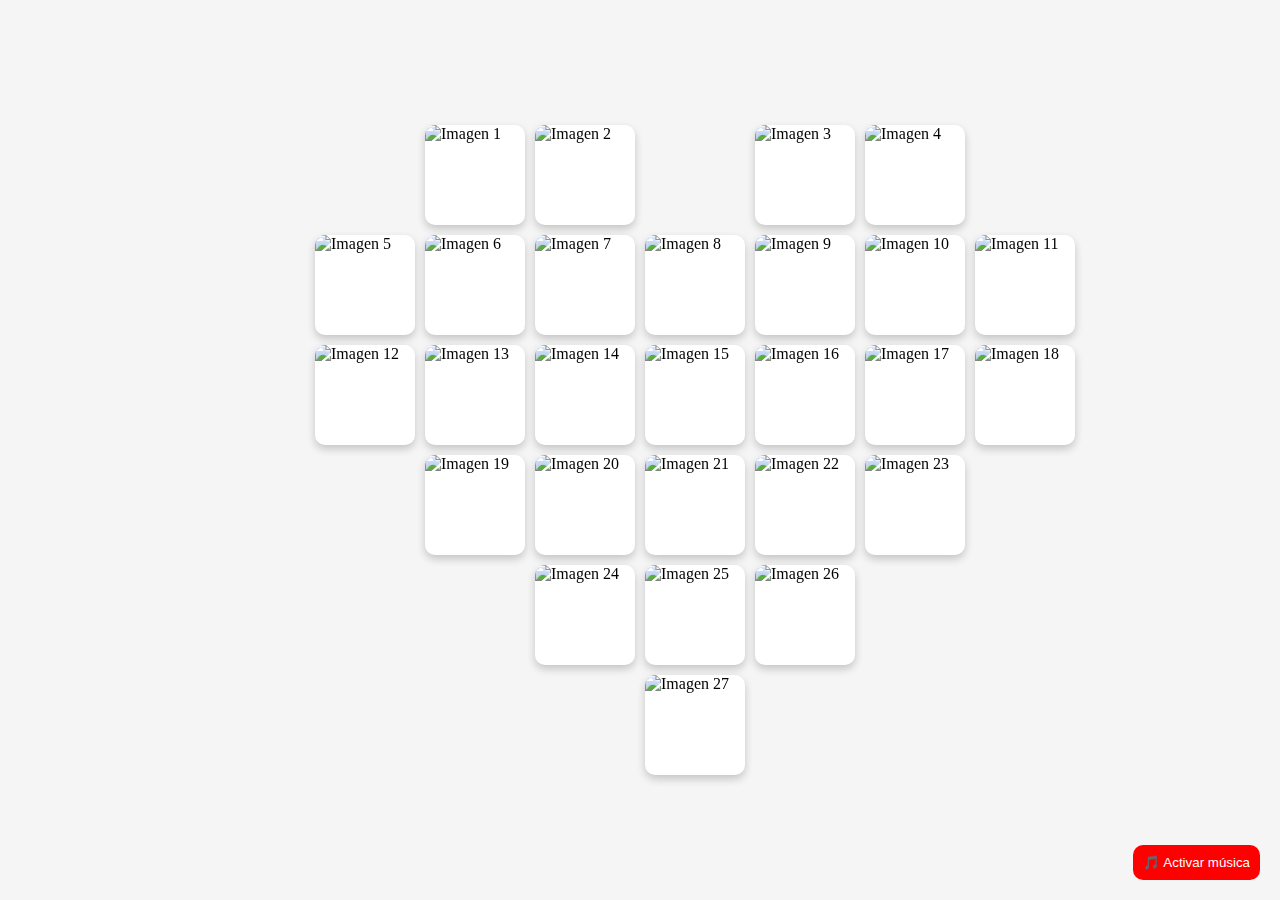
==== fotos.html @ cc610320 "Add files via upload" ====
<!DOCTYPE html>
<html lang="es">
<head>
    <meta charset="UTF-8">
    <meta name="viewport" content="width=device-width, initial-scale=1.0">
    <title>Galería en Forma de Corazón</title>
    <link rel="stylesheet" href="styles.css">
</head>
<body>

    <audio id="background-music" loop>
        <source src="I was made for lovin you.mp3" type="audio/mpeg">
    </audio>

    <div class="heart-gallery">
        <div class="card" onclick="flipCard(this)"><div class="card-inner"><div class="card-front"><img src="Collage/img1.jpg" alt="Imagen 1"></div><div class="card-back"></div></div></div>
        <div class="card" onclick="flipCard(this)"><div class="card-inner"><div class="card-front"><img src="Collage/img2.jpg" alt="Imagen 2"></div><div class="card-back"></div></div></div>
        <div class="card" onclick="flipCard(this)"><div class="card-inner"><div class="card-front"><img src="Collage/img3.jpg" alt="Imagen 3"></div><div class="card-back"></div></div></div>
        <div class="card" onclick="flipCard(this)"><div class="card-inner"><div class="card-front"><img src="Collage/img4.jpg" alt="Imagen 4"></div><div class="card-back"></div></div></div>
        <div class="card" onclick="flipCard(this)"><div class="card-inner"><div class="card-front"><img src="Collage/img5.jpg" alt="Imagen 5"></div><div class="card-back"></div></div></div>
        <div class="card" onclick="flipCard(this)"><div class="card-inner"><div class="card-front"><img src="Collage/img6.jpg" alt="Imagen 6"></div><div class="card-back"></div></div></div>
        <div class="card" onclick="flipCard(this)"><div class="card-inner"><div class="card-front"><img src="Collage/img7.jpg" alt="Imagen 7"></div><div class="card-back"></div></div></div>
        <div class="card" onclick="flipCard(this)"><div class="card-inner"><div class="card-front"><img src="Collage/img8.jpg" alt="Imagen 8"></div><div class="card-back"></div></div></div>
        <div class="card" onclick="flipCard(this)"><div class="card-inner"><div class="card-front"><img src="Collage/img9.jpg" alt="Imagen 9"></div><div class="card-back"></div></div></div>
        <div class="card" onclick="flipCard(this)"><div class="card-inner"><div class="card-front"><img src="Collage/img10.jpg" alt="Imagen 10"></div><div class="card-back"></div></div></div>
        <div class="card" onclick="flipCard(this)"><div class="card-inner"><div class="card-front"><img src="Collage/img11.jpg" alt="Imagen 11"></div><div class="card-back"></div></div></div>
        <div class="card" onclick="flipCard(this)"><div class="card-inner"><div class="card-front"><img src="Collage/img12.jpg" alt="Imagen 12"></div><div class="card-back"></div></div></div>
        <div class="card" onclick="flipCard(this)"><div class="card-inner"><div class="card-front"><img src="Collage/img13.jpg" alt="Imagen 13"></div><div class="card-back"></div></div></div>
        <div class="card" onclick="flipCard(this)"><div class="card-inner"><div class="card-front"><img src="Collage/img14.jpg" alt="Imagen 14"></div><div class="card-back"></div></div></div>
        <div class="card" onclick="flipCard(this)"><div class="card-inner"><div class="card-front"><img src="Collage/img15.jpg" alt="Imagen 15"></div><div class="card-back"></div></div></div>
        <div class="card" onclick="flipCard(this)"><div class="card-inner"><div class="card-front"><img src="Collage/img16.jpg" alt="Imagen 16"></div><div class="card-back"></div></div></div>
        <div class="card" onclick="flipCard(this)"><div class="card-inner"><div class="card-front"><img src="Collage/img17.jpg" alt="Imagen 17"></div><div class="card-back"></div></div></div>
        <div class="card" onclick="flipCard(this)"><div class="card-inner"><div class="card-front"><img src="Collage/img18.jpg" alt="Imagen 18"></div><div class="card-back"></div></div></div>
        <div class="card" onclick="flipCard(this)"><div class="card-inner"><div class="card-front"><img src="Collage/img19.jpg" alt="Imagen 19"></div><div class="card-back"></div></div></div>
        <div class="card" onclick="flipCard(this)"><div class="card-inner"><div class="card-front"><img src="Collage/img20.jpg" alt="Imagen 20"></div><div class="card-back"></div></div></div>
        <div class="card" onclick="flipCard(this)"><div class="card-inner"><div class="card-front"><img src="Collage/img21.jpg" alt="Imagen 21"></div><div class="card-back"></div></div></div>
        <div class="card" onclick="flipCard(this)"><div class="card-inner"><div class="card-front"><img src="Collage/img22.jpg" alt="Imagen 22"></div><div class="card-back"></div></div></div>
        <div class="card" onclick="flipCard(this)"><div class="card-inner"><div class="card-front"><img src="Collage/img23.jpg" alt="Imagen 23"></div><div class="card-back"></div></div></div>
        <div class="card" onclick="flipCard(this)"><div class="card-inner"><div class="card-front"><img src="Collage/img24.jpg" alt="Imagen 24"></div><div class="card-back"></div></div></div>
        <div class="card" onclick="flipCard(this)"><div class="card-inner"><div class="card-front"><img src="Collage/img25.jpg" alt="Imagen 25"></div><div class="card-back"></div></div></div>
        <div class="card" onclick="flipCard(this)"><div class="card-inner"><div class="card-front"><img src="Collage/img26.jpg" alt="Imagen 26"></div><div class="card-back"></div></div></div>
        <div class="card" onclick="flipCard(this)"><div class="card-inner"><div class="card-front"><img src="Collage/img27.jpg" alt="Imagen 27"></div><div class="card-back"></div></div></div>

    </div>
    <script src="script.js"></script>
</body>
</html>
---- styles.css ----
body {
    display: flex;
    justify-content: center;
    align-items: center;
    height: 100vh;
    background-color: #f5f5f5;
    margin: 0;
}

.heart-gallery {
    display: grid;
    grid-template-columns: repeat(5, 100px);
    grid-template-rows: repeat(5, 100px);
    gap: 10px;
    position: relative;
}

.card {
    width: 100px;
    height: 100px;
    perspective: 1000px;
}

.card-inner {
    width: 100%;
    height: 100%;
    position: relative;
    transform-style: preserve-3d;
    transition: transform 0.6s;
}

.card:hover .card-inner {
    transform: rotateY(180deg);
}

.card-front, .card-back {
    width: 100%;
    height: 100%;
    position: absolute;
    backface-visibility: hidden;
    display: flex;
    justify-content: center;
    align-items: center;
    border-radius: 10px;
    box-shadow: 0 4px 8px rgba(0,0,0,0.2);
}

.card-front {
    background-color: white;
}

.card-front img {
    width: 100%;
    height: 100%;
    object-fit: cover;
    border-radius: 10px;
}

.card-back {
    background-color: #ff4d6d;
    transform: rotateY(180deg);
}

.floating-heart {
    position: fixed;
    bottom: 0;
    font-size: 21px;
    animation: floatUp 5s linear infinite, fadeOut 5s linear forwards;
}

@keyframes floatUp {
    from {
        transform: translateY(0);
    }
    to {
        transform: translateY(-100vh);
    }
}

@keyframes fadeOut {
    0% {
        opacity: 1;
    }
    100% {
        opacity: 0;
    }
}

.card-back {
    display: flex;
    align-items: center;
    justify-content: center;
    text-align: center;
    background: rgba(202, 3, 3, 0.8);
    color: white;
    font-size: 12px;
    font-weight: bold;
    padding: 10px;
    border-radius: 10px;
}

.love-quote {
    max-width: 90%;
    word-wrap: break-word;
    font-size: 14px;
    text-shadow: 2px 2px 4px rgba(0, 0, 0, 0.5);
}
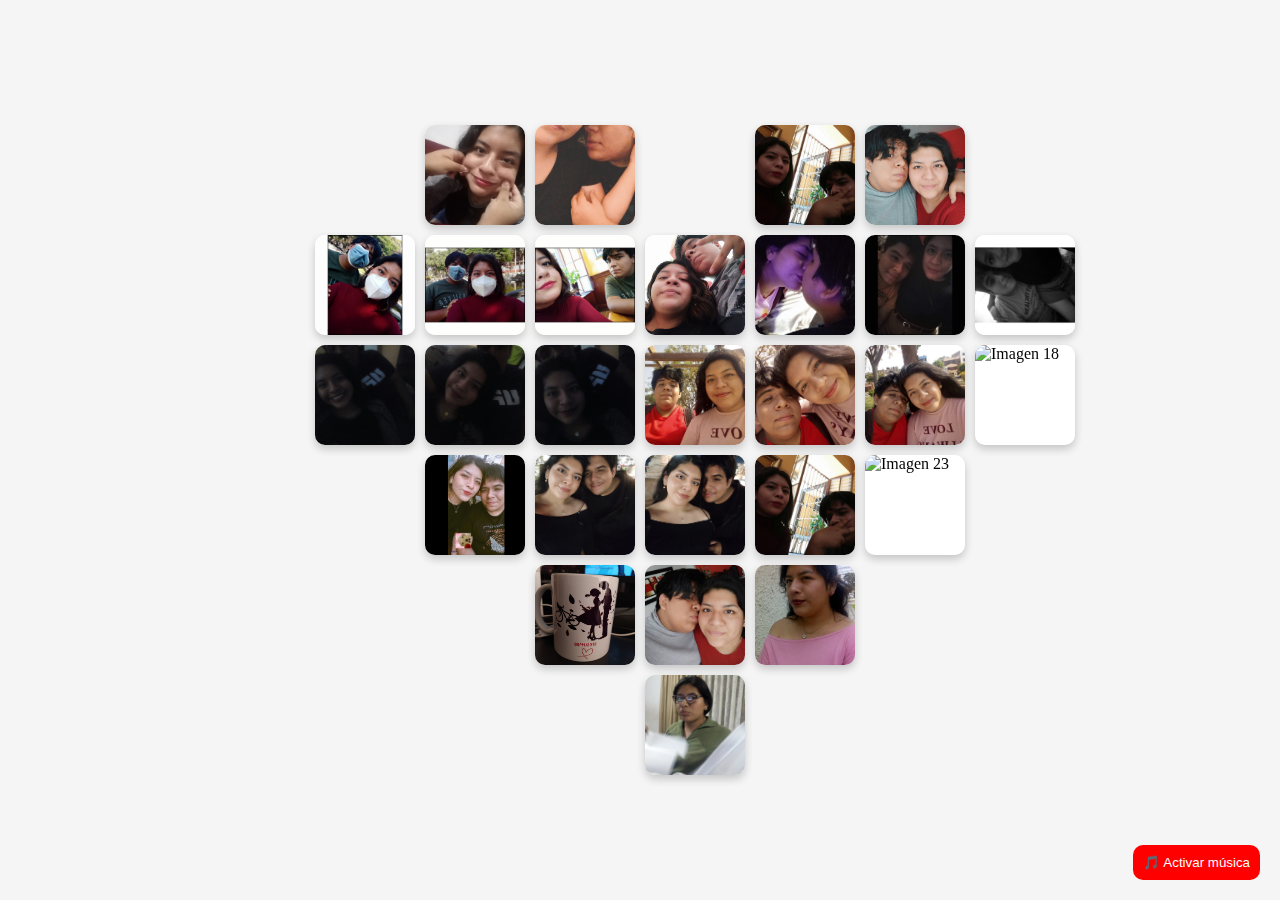
==== commit 7134b595: "Update fotos.html" ====
--- a/fotos.html
+++ b/fotos.html
@@ -13,35 +13,35 @@
     </audio>
 
     <div class="heart-gallery">
-        <div class="card" onclick="flipCard(this)"><div class="card-inner"><div class="card-front"><img src="Collage/img1.jpg" alt="Imagen 1"></div><div class="card-back"></div></div></div>
-        <div class="card" onclick="flipCard(this)"><div class="card-inner"><div class="card-front"><img src="Collage/img2.jpg" alt="Imagen 2"></div><div class="card-back"></div></div></div>
-        <div class="card" onclick="flipCard(this)"><div class="card-inner"><div class="card-front"><img src="Collage/img3.jpg" alt="Imagen 3"></div><div class="card-back"></div></div></div>
-        <div class="card" onclick="flipCard(this)"><div class="card-inner"><div class="card-front"><img src="Collage/img4.jpg" alt="Imagen 4"></div><div class="card-back"></div></div></div>
-        <div class="card" onclick="flipCard(this)"><div class="card-inner"><div class="card-front"><img src="Collage/img5.jpg" alt="Imagen 5"></div><div class="card-back"></div></div></div>
-        <div class="card" onclick="flipCard(this)"><div class="card-inner"><div class="card-front"><img src="Collage/img6.jpg" alt="Imagen 6"></div><div class="card-back"></div></div></div>
-        <div class="card" onclick="flipCard(this)"><div class="card-inner"><div class="card-front"><img src="Collage/img7.jpg" alt="Imagen 7"></div><div class="card-back"></div></div></div>
-        <div class="card" onclick="flipCard(this)"><div class="card-inner"><div class="card-front"><img src="Collage/img8.jpg" alt="Imagen 8"></div><div class="card-back"></div></div></div>
-        <div class="card" onclick="flipCard(this)"><div class="card-inner"><div class="card-front"><img src="Collage/img9.jpg" alt="Imagen 9"></div><div class="card-back"></div></div></div>
-        <div class="card" onclick="flipCard(this)"><div class="card-inner"><div class="card-front"><img src="Collage/img10.jpg" alt="Imagen 10"></div><div class="card-back"></div></div></div>
-        <div class="card" onclick="flipCard(this)"><div class="card-inner"><div class="card-front"><img src="Collage/img11.jpg" alt="Imagen 11"></div><div class="card-back"></div></div></div>
-        <div class="card" onclick="flipCard(this)"><div class="card-inner"><div class="card-front"><img src="Collage/img12.jpg" alt="Imagen 12"></div><div class="card-back"></div></div></div>
-        <div class="card" onclick="flipCard(this)"><div class="card-inner"><div class="card-front"><img src="Collage/img13.jpg" alt="Imagen 13"></div><div class="card-back"></div></div></div>
-        <div class="card" onclick="flipCard(this)"><div class="card-inner"><div class="card-front"><img src="Collage/img14.jpg" alt="Imagen 14"></div><div class="card-back"></div></div></div>
-        <div class="card" onclick="flipCard(this)"><div class="card-inner"><div class="card-front"><img src="Collage/img15.jpg" alt="Imagen 15"></div><div class="card-back"></div></div></div>
-        <div class="card" onclick="flipCard(this)"><div class="card-inner"><div class="card-front"><img src="Collage/img16.jpg" alt="Imagen 16"></div><div class="card-back"></div></div></div>
-        <div class="card" onclick="flipCard(this)"><div class="card-inner"><div class="card-front"><img src="Collage/img17.jpg" alt="Imagen 17"></div><div class="card-back"></div></div></div>
-        <div class="card" onclick="flipCard(this)"><div class="card-inner"><div class="card-front"><img src="Collage/img18.jpg" alt="Imagen 18"></div><div class="card-back"></div></div></div>
-        <div class="card" onclick="flipCard(this)"><div class="card-inner"><div class="card-front"><img src="Collage/img19.jpg" alt="Imagen 19"></div><div class="card-back"></div></div></div>
-        <div class="card" onclick="flipCard(this)"><div class="card-inner"><div class="card-front"><img src="Collage/img20.jpg" alt="Imagen 20"></div><div class="card-back"></div></div></div>
-        <div class="card" onclick="flipCard(this)"><div class="card-inner"><div class="card-front"><img src="Collage/img21.jpg" alt="Imagen 21"></div><div class="card-back"></div></div></div>
-        <div class="card" onclick="flipCard(this)"><div class="card-inner"><div class="card-front"><img src="Collage/img22.jpg" alt="Imagen 22"></div><div class="card-back"></div></div></div>
-        <div class="card" onclick="flipCard(this)"><div class="card-inner"><div class="card-front"><img src="Collage/img23.jpg" alt="Imagen 23"></div><div class="card-back"></div></div></div>
-        <div class="card" onclick="flipCard(this)"><div class="card-inner"><div class="card-front"><img src="Collage/img24.jpg" alt="Imagen 24"></div><div class="card-back"></div></div></div>
-        <div class="card" onclick="flipCard(this)"><div class="card-inner"><div class="card-front"><img src="Collage/img25.jpg" alt="Imagen 25"></div><div class="card-back"></div></div></div>
-        <div class="card" onclick="flipCard(this)"><div class="card-inner"><div class="card-front"><img src="Collage/img26.jpg" alt="Imagen 26"></div><div class="card-back"></div></div></div>
-        <div class="card" onclick="flipCard(this)"><div class="card-inner"><div class="card-front"><img src="Collage/img27.jpg" alt="Imagen 27"></div><div class="card-back"></div></div></div>
+        <div class="card" onclick="flipCard(this)"><div class="card-inner"><div class="card-front"><img src="img1.jpg" alt="Imagen 1"></div><div class="card-back"></div></div></div>
+        <div class="card" onclick="flipCard(this)"><div class="card-inner"><div class="card-front"><img src="img2.jpg" alt="Imagen 2"></div><div class="card-back"></div></div></div>
+        <div class="card" onclick="flipCard(this)"><div class="card-inner"><div class="card-front"><img src="img3.jpg" alt="Imagen 3"></div><div class="card-back"></div></div></div>
+        <div class="card" onclick="flipCard(this)"><div class="card-inner"><div class="card-front"><img src="img4.jpg" alt="Imagen 4"></div><div class="card-back"></div></div></div>
+        <div class="card" onclick="flipCard(this)"><div class="card-inner"><div class="card-front"><img src="img5.jpg" alt="Imagen 5"></div><div class="card-back"></div></div></div>
+        <div class="card" onclick="flipCard(this)"><div class="card-inner"><div class="card-front"><img src="img6.jpg" alt="Imagen 6"></div><div class="card-back"></div></div></div>
+        <div class="card" onclick="flipCard(this)"><div class="card-inner"><div class="card-front"><img src="img7.jpg" alt="Imagen 7"></div><div class="card-back"></div></div></div>
+        <div class="card" onclick="flipCard(this)"><div class="card-inner"><div class="card-front"><img src="img8.jpg" alt="Imagen 8"></div><div class="card-back"></div></div></div>
+        <div class="card" onclick="flipCard(this)"><div class="card-inner"><div class="card-front"><img src="img9.jpg" alt="Imagen 9"></div><div class="card-back"></div></div></div>
+        <div class="card" onclick="flipCard(this)"><div class="card-inner"><div class="card-front"><img src="img10.jpg" alt="Imagen 10"></div><div class="card-back"></div></div></div>
+        <div class="card" onclick="flipCard(this)"><div class="card-inner"><div class="card-front"><img src="img11.jpg" alt="Imagen 11"></div><div class="card-back"></div></div></div>
+        <div class="card" onclick="flipCard(this)"><div class="card-inner"><div class="card-front"><img src="img12.jpg" alt="Imagen 12"></div><div class="card-back"></div></div></div>
+        <div class="card" onclick="flipCard(this)"><div class="card-inner"><div class="card-front"><img src="img13.jpg" alt="Imagen 13"></div><div class="card-back"></div></div></div>
+        <div class="card" onclick="flipCard(this)"><div class="card-inner"><div class="card-front"><img src="img14.jpg" alt="Imagen 14"></div><div class="card-back"></div></div></div>
+        <div class="card" onclick="flipCard(this)"><div class="card-inner"><div class="card-front"><img src="img15.jpg" alt="Imagen 15"></div><div class="card-back"></div></div></div>
+        <div class="card" onclick="flipCard(this)"><div class="card-inner"><div class="card-front"><img src="img16.jpg" alt="Imagen 16"></div><div class="card-back"></div></div></div>
+        <div class="card" onclick="flipCard(this)"><div class="card-inner"><div class="card-front"><img src="img17.jpg" alt="Imagen 17"></div><div class="card-back"></div></div></div>
+        <div class="card" onclick="flipCard(this)"><div class="card-inner"><div class="card-front"><img src="img18.jpg" alt="Imagen 18"></div><div class="card-back"></div></div></div>
+        <div class="card" onclick="flipCard(this)"><div class="card-inner"><div class="card-front"><img src="img19.jpg" alt="Imagen 19"></div><div class="card-back"></div></div></div>
+        <div class="card" onclick="flipCard(this)"><div class="card-inner"><div class="card-front"><img src="img20.jpg" alt="Imagen 20"></div><div class="card-back"></div></div></div>
+        <div class="card" onclick="flipCard(this)"><div class="card-inner"><div class="card-front"><img src="img21.jpg" alt="Imagen 21"></div><div class="card-back"></div></div></div>
+        <div class="card" onclick="flipCard(this)"><div class="card-inner"><div class="card-front"><img src="img22.jpg" alt="Imagen 22"></div><div class="card-back"></div></div></div>
+        <div class="card" onclick="flipCard(this)"><div class="card-inner"><div class="card-front"><img src="img23.jpg" alt="Imagen 23"></div><div class="card-back"></div></div></div>
+        <div class="card" onclick="flipCard(this)"><div class="card-inner"><div class="card-front"><img src="img24.jpg" alt="Imagen 24"></div><div class="card-back"></div></div></div>
+        <div class="card" onclick="flipCard(this)"><div class="card-inner"><div class="card-front"><img src="img25.jpg" alt="Imagen 25"></div><div class="card-back"></div></div></div>
+        <div class="card" onclick="flipCard(this)"><div class="card-inner"><div class="card-front"><img src="img26.jpg" alt="Imagen 26"></div><div class="card-back"></div></div></div>
+        <div class="card" onclick="flipCard(this)"><div class="card-inner"><div class="card-front"><img src="img27.jpg" alt="Imagen 27"></div><div class="card-back"></div></div></div>
 
     </div>
     <script src="script.js"></script>
 </body>
-</html>+</html>
